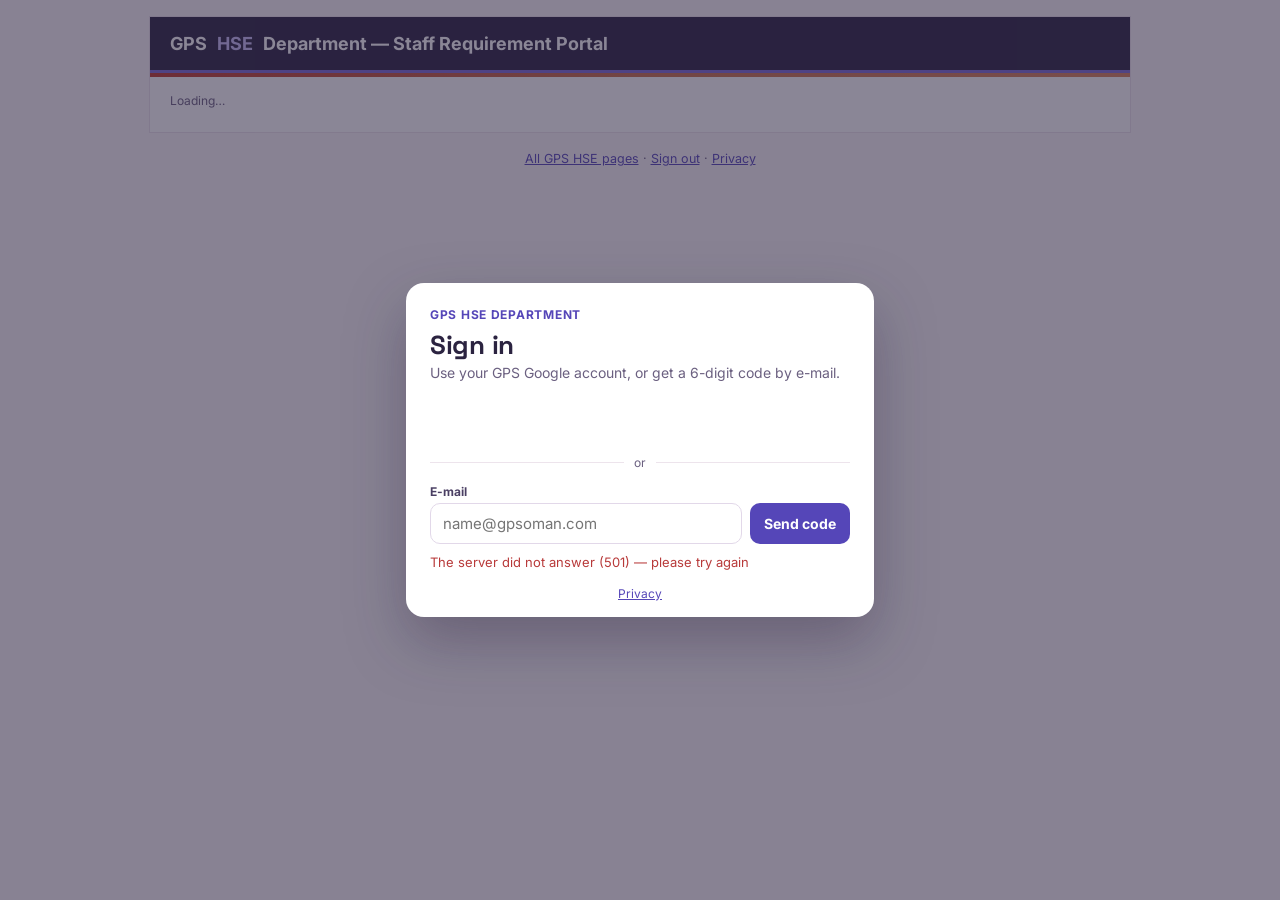
==== portal.html @ 26dcf151 "Add files via upload" ====
<!DOCTYPE html>
<html>
<head>
<script src="config.js"></script>
<script src="rs.js"></script>
<meta charset="utf-8">
<style>
  body { margin: 0; font-family: Arial, Helvetica, sans-serif; background: #F4F6FA; color: #1E2430; font-size: 14px; }
  .wrap { max-width: 980px; margin: 16px auto; background: #fff; border: 1px solid #EDE4EC; }
  .hd { background: #5546B8; color: #fff; padding: 16px 20px; font-size: 18px; font-weight: bold; display: flex; align-items: center; gap: 10px; flex-wrap: wrap; }
  .hd span { color: #D9825B; }
  .hd .who { margin-left: auto; font-size: 12px; font-weight: normal; color: #D6DEEA; }
  .bar { height: 4px; background: linear-gradient(90deg, #C0392B, #C9704A, #D9825B); }
  .bd { padding: 16px 20px 24px; }
  h2 { color: #5546B8; font-size: 18px; margin: 0 0 4px; }
  h3 { color: #5546B8; font-size: 15px; margin: 18px 0 8px; border-bottom: 2px solid #D9825B; padding-bottom: 4px; }
  .muted { color: #6B6080; font-size: 12px; }
  .projs { display: flex; gap: 6px; flex-wrap: wrap; margin: 8px 0 4px; }
  .proj { border: 1px solid #EDE4EC; border-radius: 14px; padding: 4px 10px; font-size: 12px; background: #F8F4FB; }
  .proj b { color: #5546B8; }
  .tabs { display: flex; gap: 8px; margin: 14px 0 14px; flex-wrap: wrap; align-items: center; }
  .tab { border: 1px solid #D9D0EE; background: linear-gradient(#FFFFFF, #EEF2F8); padding: 9px 14px; font-size: 14px; cursor: pointer; color: #5546B8; border-radius: 8px; font-family: inherit;
    box-shadow: 0 2px 0 #D9D0EE, 0 3px 6px rgba(31,56,100,.08); transition: transform .06s, box-shadow .06s, background .15s; }
  .tab:hover { background: linear-gradient(#FFFFFF, #E3EAF4); }
  .tab:active { transform: translateY(2px); box-shadow: 0 0 0 #D9D0EE, 0 1px 2px rgba(31,56,100,.12); }
  .tab.on { background: #5546B8; color: #fff; font-weight: bold; border-color: #5546B8; box-shadow: 0 2px 0 #0F2140, 0 3px 8px rgba(31,56,100,.25); }
  .tab.raise { margin-left: auto; background: linear-gradient(#F39C3D, #C9704A); color: #fff; font-weight: bold; border-color: #D2600F;
    box-shadow: 0 2px 0 #A2502B, 0 4px 10px rgba(232,113,26,.35); animation: raisePulse 1.8s ease-in-out infinite; }
  .tab.raise:hover { background: linear-gradient(#E0A080, #EC7B26); }
  .tab.raise.on { animation: none; background: #C85D10; box-shadow: 0 2px 0 #8F420B; }
  @keyframes raisePulse { 0%, 100% { box-shadow: 0 2px 0 #A2502B, 0 0 0 0 rgba(232,113,26,.55); } 50% { box-shadow: 0 2px 0 #A2502B, 0 0 0 8px rgba(232,113,26,0); } }
  @media (prefers-reduced-motion: reduce) { .tab.raise { animation: none; } }
  .card.vac { border: 1px solid transparent; }
  .card.vac.c0 { background: #F3F7FD; border-color: #D5E2F3; border-left: 5px solid #2E5C9A; }
  .card.vac.c1 { background: #F2FAF6; border-color: #CDE9DA; border-left: 5px solid #1E8449; }
  .card.vac.c2 { background: #FFF9F6; border-color: #EFC3AC; border-left: 5px solid #C9704A; }
  .card.vac.c3 { background: #F7F4FC; border-color: #E0D6F0; border-left: 5px solid #6C4AB6; }
  .card.vac.c4 { background: #F1F9FA; border-color: #CBE7EB; border-left: 5px solid #117A8B; }
  .card.vac.closed { background: #F7F8FA; border-color: #EDE4EC; border-left: 5px solid #A0A8B6; }
  .card.vac table th { background: rgba(255,255,255,.7); }
  @media (max-width: 640px) { .tab.raise { margin-left: 0; width: 100%; } }
  .cnt { display: inline-block; min-width: 18px; padding: 1px 6px; border-radius: 10px; background: #C0392B; color: #fff; font-size: 11px; margin-left: 4px; }
  .cnt.n { background: #8A94A6; }
  .card { border: 1px solid #EDE4EC; border-radius: 8px; padding: 12px 14px; margin-bottom: 10px; }
  .card.focus { border-color: #C9704A; box-shadow: 0 0 0 2px #FBEDE5; }
  .card.act { border-left: 4px solid #C9704A; }
  .ct { display: flex; gap: 8px; align-items: baseline; flex-wrap: wrap; }
  .ct b { color: #5546B8; font-size: 15px; }
  .pill { display: inline-block; padding: 2px 9px; border-radius: 10px; font-size: 11px; font-weight: bold; background: #F1ECFA; color: #4A3F63; }
  .pill.wait { background: #FFF4E0; color: #9A5B00; }
  .pill.ok { background: #E6F4EC; color: #1E6B41; }
  .pill.bad { background: #FDECEA; color: #C0392B; }
  .kv { display: grid; grid-template-columns: 140px 1fr; gap: 3px 10px; font-size: 13px; margin-top: 8px; }
  .kv div:nth-child(odd) { color: #6B6080; }
  .steps { display: flex; gap: 0; margin: 10px 0 2px; flex-wrap: wrap; }
  .st { flex: 1; min-width: 120px; font-size: 11px; color: #6B6080; padding: 6px 8px; border-top: 3px solid #EDE4EC; }
  .st.done { border-top-color: #1E8449; color: #1E6B41; }
  .st.now { border-top-color: #C9704A; color: #9A5B00; font-weight: bold; }
  .st.bad { border-top-color: #C0392B; color: #C0392B; font-weight: bold; }
  table { border-collapse: collapse; width: 100%; font-size: 13px; margin-top: 8px; }
  th { text-align: left; background: #F8F4FB; color: #4A3F63; font-weight: normal; padding: 6px 8px; border-bottom: 1px solid #EDE4EC; }
  td { padding: 6px 8px; border-bottom: 1px solid #F1ECFA; vertical-align: top; }
  .tw { overflow-x: auto; }
  label.l { display: block; font-size: 12px; color: #6B6080; margin: 12px 0 4px; }
  input[type=text], input[type=number], input[type=date], select, textarea { width: 100%; box-sizing: border-box; padding: 9px 10px; border: 1px solid #EDE4EC; border-radius: 6px; font-family: inherit; font-size: 14px; background: #fff; }
  textarea { min-height: 64px; resize: vertical; }
  .grid { display: grid; grid-template-columns: 1fr 1fr; gap: 0 16px; }
  .chips { display: flex; gap: 8px; flex-wrap: wrap; }
  .chips label { flex: 1; min-width: 90px; border: 2px solid #EDE4EC; border-radius: 6px; padding: 9px; text-align: center; font-weight: bold; cursor: pointer; font-size: 13px; }
  .chips input { display: none; }
  .chips label.on { border-color: #5546B8; background: #EAF2FB; color: #5546B8; }
  .btn { background: #5546B8; color: #fff; border: none; border-radius: 6px; padding: 10px 18px; font-size: 14px; cursor: pointer; font-family: inherit; }
  .btn.green { background: #1E8449; } .btn.red { background: #fff; color: #C0392B; border: 1px solid #C0392B; }
  .btn.light { background: #fff; color: #5546B8; border: 1px solid #5546B8; }
  .btn:disabled { opacity: .6; }
  .row { display: flex; gap: 8px; flex-wrap: wrap; margin-top: 10px; align-items: center; }
  .warn { background: #FDECEA; border: 1px solid #F5B7B1; color: #922B21; border-radius: 6px; padding: 10px; margin: 10px 0; }
  .ok { background: #E9F7EF; border: 1px solid #A9DFBF; border-radius: 6px; padding: 12px; margin: 10px 0; }
  .note { background: #F8F4FB; border-radius: 6px; padding: 8px 10px; font-size: 12px; color: #4A3F63; margin-top: 6px; }
  .req { color: #C0392B; }
  .lead { background: #FFF4E0; border-left: 4px solid #C9704A; border-radius: 6px; padding: 10px 12px; margin: 10px 0; font-size: 13px; color: #5C3A00; }
  .short { background: #FDECEA; border-left: 4px solid #C0392B; border-radius: 6px; padding: 8px 10px; margin-top: 6px; font-size: 12px; color: #922B21; }
  .filter { display: flex; gap: 8px; flex-wrap: wrap; align-items: center; margin-bottom: 10px; }
  .filter select { width: auto; min-width: 180px; padding: 6px 8px; }
  .empty { color: #6B6080; padding: 14px; text-align: center; border: 1px dashed #EDE4EC; border-radius: 8px; }
  @media (max-width: 640px) {
    table.ctab, table.ctab tbody, table.ctab tr, table.ctab td { display: block; width: auto; }
    table.ctab tr.hrow { display: none; }
    table.ctab tr { border: 1px solid #F1ECFA; border-radius: 6px; padding: 6px 8px; margin-top: 6px; }
    table.ctab td { border: none; padding: 2px 0; display: flex; gap: 8px; }
    table.ctab td::before { content: attr(data-l); color: #6B6080; min-width: 92px; font-size: 12px; }
    table.ctab td:first-child::before { display: none; }
  }
  @media (max-width: 640px) { .grid { grid-template-columns: 1fr; } .kv { grid-template-columns: 110px 1fr; } .bd { padding: 14px 12px 20px; } .wrap { margin: 0; border: none; } }
</style>
<link rel="stylesheet" href="theme.css">
<title>Staff Requirement Portal — GPS HSE</title>
</head>
<body>
<div class="wrap">
  <div class="hd">GPS <span>HSE</span> Department — Staff Requirement Portal<span class="who" id="who"></span></div>
  <div class="bar"></div>
  <div class="bd" id="body"><div class="muted">Loading&hellip;</div></div>
</div>
<script>
  // "Replacing": type-ahead from the GPS employee list of the chosen project (Master Database)
  var REPL_FOR = null;
  function loadRepl() {
    var pe = document.getElementById('project'), proj = pe ? pe.value : '';
    if (!proj || REPL_FOR === proj) return;
    REPL_FOR = proj;
    google.script.run.withSuccessHandler(function (list) {
      var dl = document.getElementById('replList'); if (!dl) return;
      dl.innerHTML = (list || []).map(function (x) { return '<option value="' + String(x).replace(/&/g, '&amp;').replace(/"/g, '&quot;').replace(/</g, '&lt;') + '">'; }).join('');
    }).withFailureHandler(function () { REPL_FOR = null; }).getReplacingOptions(proj);
  }

  var RSQ = {}; new URLSearchParams(location.search).forEach(function (v, k) { RSQ[k] = v; });
  var BOOT = { focus: RSQ.vrq || '', user: '', as: RSQ.as || '' };
  var D = null, TAB = RSQ.tab || '', PF = '', FOCUS = BOOT.focus || '';

  function esc(v) { return String(v === null || v === undefined ? '' : v).replace(/&/g, '&amp;').replace(/</g, '&lt;').replace(/>/g, '&gt;').replace(/"/g, '&quot;'); }
  function val(id) { var e = document.getElementById(id); return e ? e.value : ''; }
  function radio(name) { var e = document.querySelector('input[name="' + name + '"]:checked'); return e ? e.value : ''; }

  function load() {
    google.script.run.withSuccessHandler(function (d) {
      D = d;
      document.getElementById('who').textContent = d.user + (d.ho ? ' · GPS HO' : d.mgmt ? ' · Management view' : '');
      if (!TAB) {
        var focusReq = FOCUS && d.requests.filter(function (r) { return r.id === FOCUS; })[0];
        TAB = d.requests.some(function (r) { return r.canDecide; }) ? 'approve' : focusReq ? 'requests' : 'vacancies';
      }
      render();
    }).withFailureHandler(function (e) { document.getElementById('body').innerHTML = '<div class="warn">' + esc(e.message) + '</div>'; }).getPortalData(BOOT.as || '');
  }

  function render() {
    var mine = D.requests.filter(function (r) { return r.canDecide; });
    var openV = D.vacancies.filter(function (v) { return v.status === 'Open'; }).length;
    var openR = D.requests.filter(function (r) { return ['Waiting for Project Manager', 'Ready for review', 'Waiting for HSE Manager'].indexOf(r.status) > -1; }).length;
    var h = (D.viewAs ? '<div class="note" style="margin:0 0 10px;border-left:4px solid #C9704A"><b>GPS HO preview:</b> this is exactly what <b>' + esc(D.viewAs) + '</b> sees. Read-only — nothing can be changed here.</div>' : '') +
      '<h2>' + (D.ho || D.mgmt ? 'All projects' : 'Your project' + (D.projects.length > 1 ? 's' : '')) + '</h2>' +
      (D.mgmt && !D.ho ? '<div class="muted">Management view — read-only. You see every project\'s requests, vacancies and the candidates submitted to them.</div>' :
        D.ho ? '<div class="muted">GPS HO view — you see every project. Accept or reject requests in the app: <a href="' + esc(D.appUrl) + '">Vacancies › Requests</a>.</div>' :
        '<div class="projs">' + D.projects.map(function (p) { return '<span class="proj"><b>' + esc(p.name) + '</b> · ' + esc(p.roles.join(', ')) + '</span>'; }).join('') + '</div>') +
      '<div class="tabs">' +
      (mine.length || D.projects.some(function (p) { return p.roles.indexOf('Project / Contract Manager') > -1; }) ?
        tab('approve', 'Waiting for my approval', mine.length, true) : '') +
      tab('vacancies', 'Vacancies', openV) + tab('requests', 'Requests', openR) + (D.viewAs || !D.canRaise.length ? '' : tab('raise', '+ Raise a request', -1, false, 'raise')) + '</div>';
    if (D.projects.length > 1 && TAB !== 'raise') {
      h += '<div class="filter"><span class="muted">Project</span><select onchange="PF=this.value;render()"><option value="">All projects</option>' +
        D.projects.map(function (p) { return '<option' + (p.name === PF ? ' selected' : '') + '>' + esc(p.name) + '</option>'; }).join('') + '</select></div>';
    }
    var pf = function (x) { return !PF || x.project === PF; };
    if (TAB === 'approve') h += mine.filter(pf).map(reqCard).join('') || '<div class="empty">Nothing is waiting for your approval.</div>';
    if (TAB === 'vacancies') h += D.vacancies.filter(pf).map(vacCard).join('') || '<div class="empty">No vacancies for your project' + (D.projects.length > 1 ? 's' : '') + ' yet. Use <b>+ Raise a request</b>.</div>';
    if (TAB === 'requests') h += D.requests.filter(pf).map(reqCard).join('') || '<div class="empty">No requests yet.</div>';
    if (TAB === 'raise') h += raiseForm();
    document.getElementById('body').innerHTML = h;
    if (TAB === 'raise') { needText(); flowText(); }
    if (FOCUS) { var el = document.getElementById('rq_' + FOCUS); if (el) { el.scrollIntoView({ block: 'center' }); } }
  }
  function tab(k, label, n, red, cls) {
    return '<button class="tab' + (cls ? ' ' + cls : '') + (TAB === k ? ' on' : '') + '" onclick="TAB=\'' + k + '\';render()">' + label +
      (n > 0 ? '<span class="cnt' + (red ? '' : ' n') + '">' + n + '</span>' : '') + '</button>';
  }


  /* ---------- requests ---------- */
  function reqPill(r) {
    var c = r.status === 'Created' || r.status === 'Added to existing vacancy' ? 'ok' : /Rejected/.test(r.status) ? 'bad' : 'wait';
    return '<span class="pill ' + c + '">' + esc(r.statusText) + '</span>';
  }
  function reqSteps(r) {
    var raised = 'Raised ' + r.raisedOn;
    var pmSkip = !r.pmStatus || /raised by|No Project Manager/.test(r.pmStatus);
    var pm = r.status === 'Waiting for Project Manager' ? 'now' : r.status === 'Rejected by Project Manager' ? 'bad' : 'done';
    var ho = r.status === 'Ready for review' || r.status === 'Waiting for HSE Manager' ? 'now' : r.status === 'Rejected' ? 'bad' :
      r.status === 'Created' || r.status === 'Added to existing vacancy' ? 'done' : '';
    return '<div class="steps"><div class="st done">1 · ' + esc(raised) + '</div>' +
      '<div class="st ' + (pmSkip && pm === 'done' ? 'done' : pm) + '">2 · Project Manager' + (pmSkip ? ' (not needed)' : r.pmOn ? ' · ' + esc(r.pmStatus) + ' ' + esc(r.pmOn) : ' approval') + '</div>' +
      '<div class="st ' + ho + '">3 · GPS HO acceptance' + (r.hoOn ? ' · ' + esc(r.hoOn) : '') + '</div>' +
      '<div class="st ' + (r.vacancyId ? 'done' : '') + '">4 · Vacancy' + (r.vacancyId ? ' ' + esc(r.vacancyId) + ' open' : '') + '</div></div>';
  }
  function reqCard(r) {
    var h = '<div class="card' + (r.canDecide ? ' act' : '') + (FOCUS === r.id ? ' focus' : '') + '" id="rq_' + esc(r.id) + '"><div class="ct"><b>' + esc(r.position) + '</b>' +
      '<span>' + esc(r.project) + '</span><span class="muted">' + esc(r.id) + '</span>' + reqPill(r) + '</div>' + reqSteps(r) +
      '<div class="kv"><div>Posts</div><div>' + esc(r.posts) + (r.fillWith ? ' · fill with ' + esc(r.fillWith) : '') + '</div>' +
      '<div>Type</div><div>' + esc(r.type || 'New post') + (r.replacing ? ' — replacing ' + esc(r.replacing) : '') + '</div>' +
      (r.requiredBy ? '<div>Required by</div><div>' + esc(r.requiredBy) + '</div>' : '') +
      (r.requirements ? '<div>Requirements</div><div>' + esc(r.requirements) + '</div>' : '') +
      (r.remarks ? '<div>Remarks</div><div>' + esc(r.remarks) + '</div>' : '') +
      '<div>Raised by</div><div>' + esc(r.raisedBy) + (r.raisedRole ? ' (' + esc(r.raisedRole) + ')' : '') + ' · ' + esc(r.raisedOn) + '</div>' +
      (r.pmBy ? '<div>Project Manager</div><div>' + esc(r.pmStatus) + ' by ' + esc(r.pmBy) + ' · ' + esc(r.pmOn) + (r.pmRemarks ? ' — ' + esc(r.pmRemarks) : '') + '</div>' : '') +
      (r.hoBy ? '<div>GPS HO</div><div>' + esc(r.hoBy) + ' · ' + esc(r.hoOn) + '</div>' : '') + '</div>';
    if (r.canDecide) {
      h += leadBox() + (r.shortDays > -1 ? '<div class="short">Required by is only ' + r.shortDays + ' day' + (r.shortDays === 1 ? '' : 's') + ' after the request — it is unlikely to be filled in time.</div>' : '') +
        '<label class="l">Your remarks (needed if you reject)</label><textarea id="pmr_' + esc(r.id) + '" placeholder="e.g. Approved — budget confirmed for 2 posts"></textarea>' +
        '<div class="row"><button class="btn green" onclick="decide(\'' + esc(r.id) + '\',true,this)">Approve</button>' +
        '<button class="btn red" onclick="decide(\'' + esc(r.id) + '\',false,this)">Reject</button><span id="pmm_' + esc(r.id) + '"></span></div>';
    }
    if (r.vacancyId) h += '<div class="row"><button class="btn light" onclick="TAB=\'vacancies\';FOCUS=\'' + esc(r.vacancyId) + '\';render()">Open vacancy ' + esc(r.vacancyId) + '</button></div>';
    return h + '</div>';
  }
  function decide(id, approve, btn) {
    var rem = val('pmr_' + id).trim(), m = document.getElementById('pmm_' + id);
    if (!approve && !rem) { m.innerHTML = '<span class="req">Please give the reason for rejecting.</span>'; return; }
    btn.parentNode.querySelectorAll('button').forEach(function (b) { b.disabled = true; });
    m.innerHTML = '<span class="muted">Saving&hellip;</span>';
    google.script.run.withSuccessHandler(function () {
      FOCUS = id; TAB = 'requests'; load();
    }).withFailureHandler(function (e) {
      btn.parentNode.querySelectorAll('button').forEach(function (b) { b.disabled = false; });
      m.innerHTML = '<span class="req">' + esc(e.message) + '</span>';
    }).portalPmDecide(id, approve, rem);
  }

  /* ---------- vacancies ---------- */
  function vacCard(v, i) {
    var pill = v.status === 'Open' ? 'wait' : v.status === 'Filled' ? 'ok' : 'bad';
    var h = '<div class="card vac ' + (v.status === 'Open' ? 'c' + ((i || 0) % 5) : 'closed') + (FOCUS === v.id ? ' focus' : '') + '" id="rq_' + esc(v.id) + '"><div class="ct"><b>' + esc(v.position) + '</b><span>' + esc(v.project) + '</span>' +
      '<span class="muted">' + esc(v.id) + '</span><span class="pill ' + pill + '">' + esc(v.status) + '</span></div>' +
      '<div class="kv"><div>Required</div><div>' + esc(v.need) + '</div>' +
      '<div>Progress</div><div><b>' + v.submitted + '</b> CV(s) submitted to the project · <b>' + v.approved + '</b> approved by the client' +
        (v.status === 'Open' && v.preparing ? ' · ' + v.preparing + ' more being prepared by GPS HO' : '') + '</div>' +
      '<div>Type</div><div>' + esc(v.type || 'New post') + (v.replacing ? ' — replacing ' + esc(v.replacing) : '') + '</div>' +
      (v.requiredBy ? '<div>Required by</div><div>' + esc(v.requiredBy) + '</div>' : '') +
      (v.requirements ? '<div>Requirements</div><div>' + esc(v.requirements) + '</div>' : '') +
      '<div>Opened</div><div>' + esc(v.opened) + ' (' + esc(v.days) + ' days)' + (v.requestId ? ' · from request ' + esc(v.requestId) : '') + '</div></div>';
    if (v.linked.length) {
      h += '<div class="tw"><table class="ctab"><tr class="hrow"><th>Candidate</th><th>Nationality</th><th>Experience</th><th>CV submitted</th><th>Stage</th></tr>' +
        v.linked.map(function (c) {
          return '<tr><td><div><b>' + esc(c.name) + '</b> <span class="muted">' + esc(c.id) + '</span></div></td><td data-l="Nationality"><div>' + esc(c.nat) + (c.natCat ? ' <span class="muted">' + esc(c.natCat) + '</span>' : '') + '</div></td>' +
            '<td data-l="Experience"><div>' + esc(c.exp || '—') + (c.approvals ? '<div class="muted">' + esc(c.approvals) + '</div>' : '') + '</div></td><td data-l="CV submitted">' + esc(c.submitted) + '</td>' +
            '<td data-l="Stage"><span class="pill ' + (c.approved ? 'ok' : /Not approved|declined|Withdrawn/.test(c.stage) ? 'bad' : 'wait') + '">' + esc(c.stage) + '</span></td></tr>';
        }).join('') + '</table></div>';
    } else if (v.status === 'Open') {
      h += '<div class="note">No CV submitted to the project yet' + (v.preparing ? ' — ' + v.preparing + ' candidate(s) are being screened by GPS HO.' : ' — GPS HO is searching for candidates.') + '</div>';
    }
    return h + '</div>';
  }

  /* ---------- raise ---------- */
  function chips(name, list, cur) {
    return '<div class="chips">' + list.map(function (x) {
      return '<label class="' + (x === cur ? 'on' : '') + '"><input type="radio" name="' + name + '" value="' + esc(x) + '"' + (x === cur ? ' checked' : '') + ' onchange="pick(this)">' + esc(x) + '</label>';
    }).join('') + '</div>';
  }
  function pick(inp) {
    document.querySelectorAll('input[name="' + inp.name + '"]').forEach(function (x) { x.parentNode.classList.toggle('on', x.checked); });
    if (inp.name === 'type') document.getElementById('replWrap').style.display = inp.value === 'Replacement' ? '' : 'none';
    needText(); flowText();
  }
  function needText() {
    var n = Number(val('posts')) || 0, f = radio('fill'), el = document.getElementById('need');
    if (!el) return;
    var t = !n ? '' : f === 'National' ? (n * 2) + ' national' + (n * 2 === 1 ? '' : 's') + ' (14/14 rotation: 2 nationals per post)' :
      f === 'Expat' ? Math.ceil(n) + ' expat' + (Math.ceil(n) === 1 ? '' : 's') + ' (1 per post)' :
      f === 'Either' ? Math.ceil(n) + ' expat' + (Math.ceil(n) === 1 ? '' : 's') + ' or ' + (n * 2) + ' nationals' : '';
    el.textContent = t ? 'This means: ' + t : '';
  }
  function flowText() {
    var p = val('project'), el = document.getElementById('flow');
    if (!el) return;
    var pr = D.projects.filter(function (x) { return x.name === p; })[0];
    if (!pr) { el.textContent = ''; return; }
    var pm = pr.roles.indexOf('Project / Contract Manager') > -1 || pr.roles.indexOf('GPS HO') > -1;
    el.innerHTML = pm ? 'Goes straight to <b>GPS HO</b> for acceptance (you are the Project / Contract Manager).' :
      'Goes to the <b>Project / Contract Manager</b> for approval, then to <b>GPS HO</b> for acceptance. You are emailed at each step.';
  }
  // Lead time note + short-notice warning on the Required by date
  function leadBox() {
    setTimeout(shortCheck, 0);
    return '<div class="lead"><b>Lead time: allow at least ' + D.lead.min + '–' + D.lead.max + ' days.</b> ' + esc(D.lead.text) + '</div>';
  }
  function shortCheck() {
    var el = document.getElementById('shortMsg'), v = val('requiredBy');
    if (!el) return;
    if (!v) { el.innerHTML = ''; return; }
    var p = v.split('-'), d = new Date(Number(p[0]), Number(p[1]) - 1, Number(p[2])), t = new Date();
    t.setHours(0, 0, 0, 0);
    var n = Math.round((d - t) / 864e5);
    el.innerHTML = n < D.lead.min ? '<div class="short">This date is only ' + Math.max(n, 0) + ' day' + (n === 1 ? '' : 's') + ' away — it is unlikely to be filled in time. You can still submit.</div>' : '';
  }
  function raiseForm() {
    var only = D.canRaise.length === 1 ? D.canRaise[0] : '';
    return leadBox() + '<div class="muted">Raise a requirement for HSE staff. Fields marked <span class="req">*</span> are needed.</div>' +
      '<label class="l">Project <span class="req">*</span></label><select id="project" onchange="flowText()">' + (only ? '' : '<option value="">— choose —</option>') +
        D.canRaise.map(function (p) { return '<option' + (p === (PF || only) ? ' selected' : '') + '>' + esc(p) + '</option>'; }).join('') + '</select>' +
      '<div class="note" id="flow"></div>' +
      '<div class="grid"><div><label class="l">Position <span class="req">*</span></label><select id="position" onchange="document.getElementById(\'posOtherWrap\').style.display=this.value===\'__other\'?\'\':\'none\'">' +
        '<option value="">— choose —</option>' + D.positions.map(function (p) { return '<option>' + esc(p) + '</option>'; }).join('') + '<option value="__other">Other (type it)</option></select>' +
        '<div id="posOtherWrap" style="display:none"><input type="text" id="posOther" placeholder="Position" style="margin-top:6px"></div></div>' +
      '<div><label class="l">Number of posts <span class="req">*</span></label><input type="number" id="posts" min="0.5" step="0.5" value="1" oninput="needText()"></div></div>' +
      '<label class="l">Fill with</label>' + chips('fill', D.fillOptions, '') + '<div class="muted" id="need" style="margin-top:6px"></div>' +
      '<label class="l">New post or replacement</label>' + chips('type', D.types, 'New post') +
      '<div id="replWrap" style="display:none"><label class="l">Replacing (name)</label><input type="text" id="replacing" list="replList" onfocus="loadRepl()" placeholder="Type a name or GPS ID"><datalist id="replList"></datalist></div>' +
      '<div class="grid"><div><label class="l">Required by</label><input type="date" id="requiredBy" onchange="shortCheck()" oninput="shortCheck()"><div id="shortMsg"></div></div><div></div></div>' +
      '<label class="l">Client / job requirements</label><textarea id="requirements" placeholder="e.g. PDO approved HSE Supervisor, NEBOSH IGC, 8+ years in oil &amp; gas, H2S, valid driving licence"></textarea>' +
      '<label class="l">Remarks</label><textarea id="remarks" placeholder="Location, rotation, start date, budget approval…"></textarea>' +
      '<div id="msg"></div><div class="row"><button class="btn" id="sendBtn" onclick="raise()">Submit request</button></div>';
  }
  function raise() {
    var pos = val('position') === '__other' ? val('posOther').trim() : val('position');
    var p = { project: val('project'), position: pos, posts: val('posts'), fillWith: radio('fill'), type: radio('type') || 'New post',
      replacing: val('replacing'), requiredBy: val('requiredBy'), requirements: val('requirements'), remarks: val('remarks') };
    var m = document.getElementById('msg');
    if (!p.project || !p.position || !(Number(p.posts) > 0)) { m.innerHTML = '<div class="warn">Please give the project, the position and the number of posts.</div>'; return; }
    document.getElementById('sendBtn').disabled = true;
    m.innerHTML = '<div class="muted">Sending&hellip;</div>';
    google.script.run.withSuccessHandler(function (r) {
      m.innerHTML = '<div class="ok">Request <b>' + esc(r.id) + '</b> submitted — ' + esc(r.statusText) + '.' + (r.to && r.to.length ? ' Sent to ' + esc(r.to.join(', ')) + '.' : '') + '</div>' +
        (r.lead ? '<div class="lead">Earliest realistic joining: about <b>' + esc(r.lead) + '</b>' + (r.shortDays > -1 ? ' — later than your required-by date.' : '.') + '</div>' : '');
      FOCUS = r.id; TAB = 'requests'; setTimeout(load, 6000);
    }).withFailureHandler(function (e) {
      document.getElementById('sendBtn').disabled = false;
      m.innerHTML = '<div class="warn">' + esc(e.message) + '</div>';
    }).submitPortalRequest(p);
  }

  RS.ready(function () { load(); });
</script>
<p class="site-foot"><a href="./">All GPS HSE pages</a> · <a href="#" onclick="RS.out();return false">Sign out</a> · <a href="privacy.html">Privacy</a></p>
</body>
</html>
---- theme.css ----
/* GPS HSE recruitment pages — Blush & Lavender. Loaded after each page's own styles, so it recolours them. */
@import url('https://fonts.googleapis.com/css2?family=Inter:wght@400;500;600;700&family=Space+Grotesk:wght@600;700&display=swap');
:root {
  --navy: #5546B8; --navy2: #6B5BC8; --orange: #D9825B; --amber: #A2502B; --bg: #FBF7F9; --ink: #2B2340; --text: #2B2340;
  --muted: #6B6080; --line: #EDE4EC; --soft: #F1ECFA; --soft2: #F8F4FB; --blush: #FBEDE5; --blushline: #EFC3AC; --red: #B83A3A; --green: #2E8B63;
}
html, body { background: var(--bg) !important; color: var(--ink); font-family: Inter, Arial, Helvetica, sans-serif !important; -webkit-font-smoothing: antialiased; }
h1, h2, h3 { font-family: 'Space Grotesk', Inter, Arial, sans-serif; letter-spacing: -.01em; }
header, .hd, .top { background: #2B2340 !important; color: #fff; border-bottom: 3px solid #7C6CD8 !important; }
.btn, button.btn { border-radius: 10px !important; font-weight: 600; }
.card, .box, .wrap > .bd { border-radius: 14px; }
input, select, textarea { border-radius: 10px !important; border-color: #E2D8E9 !important; font-family: inherit; }
input:focus, select:focus, textarea:focus { outline: 2px solid rgba(85,70,184,.3); outline-offset: 0; }
a { color: var(--navy); }

/* who is signed in (top right) */
.rs-who { position: fixed; top: 8px; right: 12px; z-index: 50; font-size: 12px; color: #EDE7FF; }
.rs-who a { color: #C9BEF6; }

/* sign-in box */
#rsSign { position: fixed; inset: 0; z-index: 4000; background: rgba(43,35,64,.55); display: none; align-items: center; justify-content: center; padding: 16px; overflow-y: auto; }
.rs-dlg { background: #fff; border-radius: 18px; width: 420px; max-width: 100%; padding: 24px 24px 16px; box-shadow: 0 24px 60px rgba(43,35,64,.35); }
.rs-brand { font-size: 12px; font-weight: 700; letter-spacing: .06em; text-transform: uppercase; color: var(--navy); }
.rs-dlg h1 { margin: 6px 0 2px; font-size: 26px; color: var(--ink); }
.rs-sub { margin: 0 0 16px; color: var(--muted); font-size: 14px; }
.rs-g { min-height: 44px; display: flex; justify-content: center; }
.rs-or { display: flex; align-items: center; gap: 10px; color: var(--muted); font-size: 12px; margin: 14px 0; }
.rs-or::before, .rs-or::after { content: ''; flex: 1; height: 1px; background: var(--line); }
.rs-dlg label { display: block; font-size: 12px; font-weight: 700; color: #4A3F63; margin: 8px 0 4px; }
.rs-row { display: flex; gap: 8px; }
.rs-row input { flex: 1; font-size: 15px; padding: 10px 12px; border: 1px solid #E2D8E9; min-width: 0; }
.rs-row button { font: inherit; font-weight: 700; padding: 10px 14px; border: 0; border-radius: 10px; background: var(--navy); color: #fff; cursor: pointer; white-space: nowrap; }
.rs-row button:disabled { opacity: .6; }
.rs-msg { min-height: 20px; margin-top: 10px; font-size: 13px; color: #2E6B52; }
.rs-msg.bad { color: var(--red); }
.rs-foot { text-align: center; font-size: 12px; margin: 12px 0 0; }
.hd span { color: #C9BEF6 !important; }
.hd .who { color: #EDE7FF !important; }
.site-foot { text-align: center; font-size: 12.5px; color: var(--muted); margin: 18px 0 28px; }
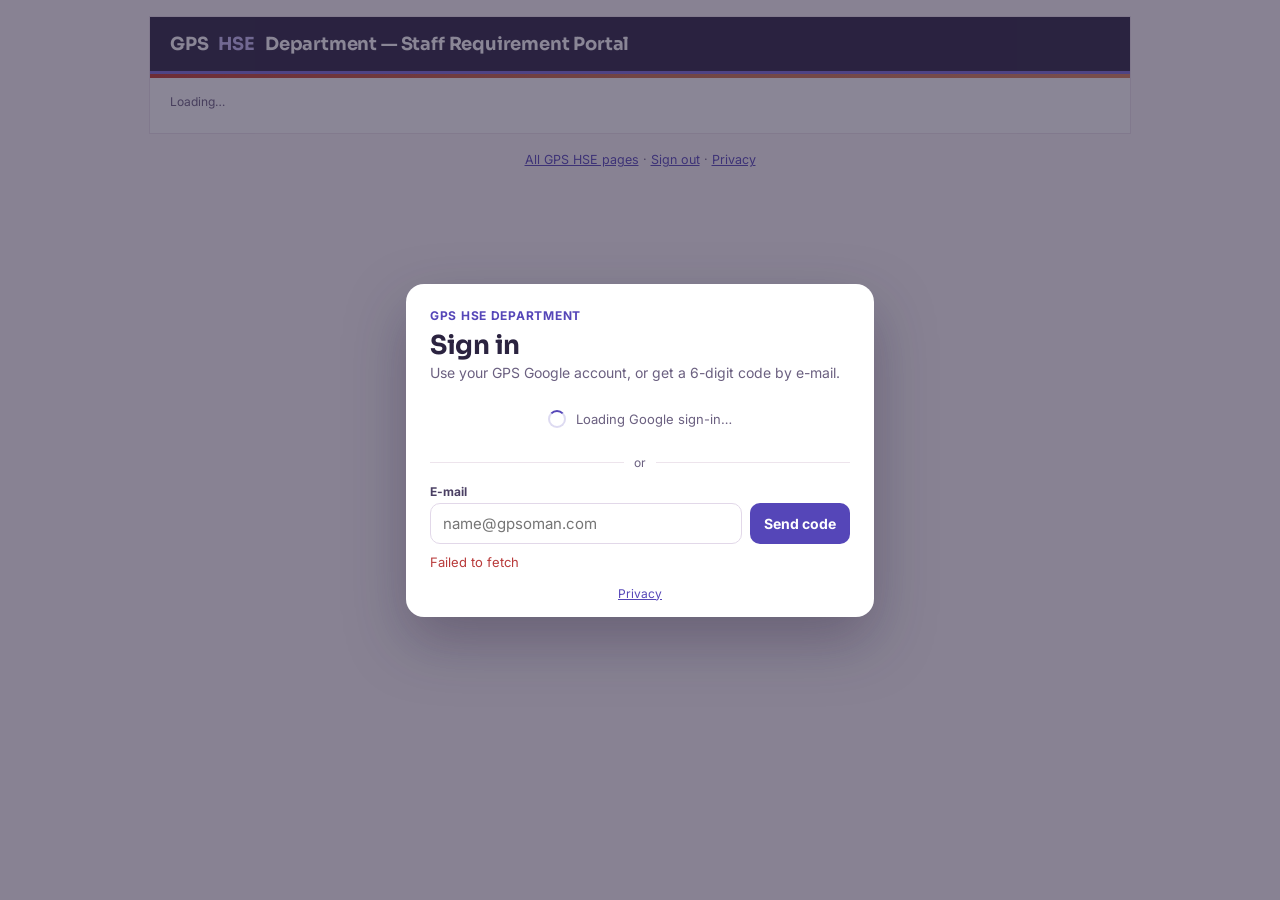
==== commit efdd91d1: "Add files via upload" ====
--- a/portal.html
+++ b/portal.html
@@ -3,6 +3,7 @@
 <head>
 <script src="config.js"></script>
 <script src="rs.js"></script>
+<script src="fast.js"></script>
 <meta charset="utf-8">
 <style>
   body { margin: 0; font-family: Arial, Helvetica, sans-serif; background: #F4F6FA; color: #1E2430; font-size: 14px; }
@@ -123,8 +124,9 @@
   function val(id) { var e = document.getElementById(id); return e ? e.value : ''; }
   function radio(name) { var e = document.querySelector('input[name="' + name + '"]:checked'); return e ? e.value : ''; }
 
-  function load() {
-    google.script.run.withSuccessHandler(function (d) {
+  // Phase 5F-2: the copy on this computer / Firebase first, then the script's check (fresh: after your own change)
+  function load(fresh) {
+    var take = function (d) {
       D = d;
       document.getElementById('who').textContent = d.user + (d.ho ? ' · GPS HO' : d.mgmt ? ' · Management view' : '');
       if (!TAB) {
@@ -132,7 +134,10 @@
         TAB = d.requests.some(function (r) { return r.canDecide; }) ? 'approve' : focusReq ? 'requests' : 'vacancies';
       }
       render();
-    }).withFailureHandler(function (e) { document.getElementById('body').innerHTML = '<div class="warn">' + esc(e.message) + '</div>'; }).getPortalData(BOOT.as || '');
+    };
+    var bad = function (e) { document.getElementById('body').innerHTML = '<div class="warn">' + esc(e.message) + '</div>'; };
+    if (window.RS && RS.fast) RS.fast('portal_' + RS.fid(BOOT.as || ''), 'fastPortal5', [BOOT.as || ''], take, bad, !!fresh);
+    else google.script.run.withSuccessHandler(take).withFailureHandler(bad).getPortalData(BOOT.as || '');
   }
 
   function render() {
@@ -209,7 +214,7 @@
     btn.parentNode.querySelectorAll('button').forEach(function (b) { b.disabled = true; });
     m.innerHTML = '<span class="muted">Saving&hellip;</span>';
     google.script.run.withSuccessHandler(function () {
-      FOCUS = id; TAB = 'requests'; load();
+      FOCUS = id; TAB = 'requests'; load(true);
     }).withFailureHandler(function (e) {
       btn.parentNode.querySelectorAll('button').forEach(function (b) { b.disabled = false; });
       m.innerHTML = '<span class="req">' + esc(e.message) + '</span>';
@@ -312,7 +317,7 @@
     google.script.run.withSuccessHandler(function (r) {
       m.innerHTML = '<div class="ok">Request <b>' + esc(r.id) + '</b> submitted — ' + esc(r.statusText) + '.' + (r.to && r.to.length ? ' Sent to ' + esc(r.to.join(', ')) + '.' : '') + '</div>' +
         (r.lead ? '<div class="lead">Earliest realistic joining: about <b>' + esc(r.lead) + '</b>' + (r.shortDays > -1 ? ' — later than your required-by date.' : '.') + '</div>' : '');
-      FOCUS = r.id; TAB = 'requests'; setTimeout(load, 6000);
+      FOCUS = r.id; TAB = 'requests'; setTimeout(function () { load(true); }, 6000);
     }).withFailureHandler(function (e) {
       document.getElementById('sendBtn').disabled = false;
       m.innerHTML = '<div class="warn">' + esc(e.message) + '</div>';
--- a/theme.css
+++ b/theme.css
@@ -1,11 +1,11 @@
 /* GPS HSE recruitment pages — Blush & Lavender. Loaded after each page's own styles, so it recolours them. */
-@import url('https://fonts.googleapis.com/css2?family=Inter:wght@400;500;600;700&family=Space+Grotesk:wght@600;700&display=swap');
+@import url('https://fonts.googleapis.com/css2?family=Inter:wght@400;500;600;700&family=Sora:wght@600;700;800&display=swap');
 :root {
   --navy: #5546B8; --navy2: #6B5BC8; --orange: #D9825B; --amber: #A2502B; --bg: #FBF7F9; --ink: #2B2340; --text: #2B2340;
   --muted: #6B6080; --line: #EDE4EC; --soft: #F1ECFA; --soft2: #F8F4FB; --blush: #FBEDE5; --blushline: #EFC3AC; --red: #B83A3A; --green: #2E8B63;
 }
 html, body { background: var(--bg) !important; color: var(--ink); font-family: Inter, Arial, Helvetica, sans-serif !important; -webkit-font-smoothing: antialiased; }
-h1, h2, h3 { font-family: 'Space Grotesk', Inter, Arial, sans-serif; letter-spacing: -.01em; }
+h1, h2, h3, .hd { font-family: Sora, Inter, Arial, sans-serif; letter-spacing: -.01em; }
 header, .hd, .top { background: #2B2340 !important; color: #fff; border-bottom: 3px solid #7C6CD8 !important; }
 .btn, button.btn { border-radius: 10px !important; font-weight: 600; }
 .card, .box, .wrap > .bd { border-radius: 14px; }
@@ -37,3 +37,21 @@
 .hd span { color: #C9BEF6 !important; }
 .hd .who { color: #EDE7FF !important; }
 .site-foot { text-align: center; font-size: 12.5px; color: var(--muted); margin: 18px 0 28px; }
+
+/* working indicator (rs.js): top bar, "Working…" pill with seconds, spinner on the clicked button */
+@keyframes rsSpin { to { transform: rotate(360deg); } }
+@keyframes rsBar { 0% { left: -40%; } 100% { left: 100%; } }
+.rs-spin { display: inline-block; width: 14px; height: 14px; border: 2px solid rgba(255,255,255,.35); border-top-color: #fff; border-radius: 50%; animation: rsSpin .8s linear infinite; vertical-align: -2px; flex: none; }
+.rs-spin.dark { border-color: rgba(85,70,184,.2); border-top-color: var(--navy); margin-right: 6px; }
+#rsBusy { display: none; }
+#rsBusy.on { display: block; }
+#rsBusy .rs-bar { position: fixed; top: 0; left: 0; right: 0; height: 3px; z-index: 5000; overflow: hidden; background: rgba(124,108,216,.18); }
+#rsBusy .rs-bar::after { content: ''; position: absolute; top: 0; bottom: 0; width: 40%; background: linear-gradient(90deg, transparent, #D9825B, #7C6CD8, transparent); animation: rsBar 1.1s ease-in-out infinite; }
+#rsBusy .rs-pill { position: fixed; top: 14px; left: 50%; transform: translateX(-50%); z-index: 5001; display: none; align-items: center; gap: 8px; background: #2B2340; color: #fff;
+  padding: 8px 16px 8px 12px; border-radius: 999px; font-size: 13px; font-weight: 600; box-shadow: 0 8px 22px rgba(43,35,64,.3); font-variant-numeric: tabular-nums; }
+#rsBusy.pill .rs-pill { display: flex; }
+.rs-btn-busy { opacity: .75; pointer-events: none; position: relative; }
+.rs-btn-busy::after { content: ''; display: inline-block; width: 12px; height: 12px; margin-left: 8px; vertical-align: -2px; border: 2px solid currentColor; border-right-color: transparent; border-radius: 50%; animation: rsSpin .8s linear infinite; }
+.rs-gload { display: inline-flex; align-items: center; gap: 4px; font-size: 13px; color: var(--muted); }
+.loading, .load { display: flex; align-items: center; justify-content: center; gap: 10px; color: var(--muted); padding: 24px; }
+.loading::before, .load::before { content: ''; width: 18px; height: 18px; border: 3px solid rgba(85,70,184,.18); border-top-color: var(--navy); border-radius: 50%; animation: rsSpin .8s linear infinite; }
